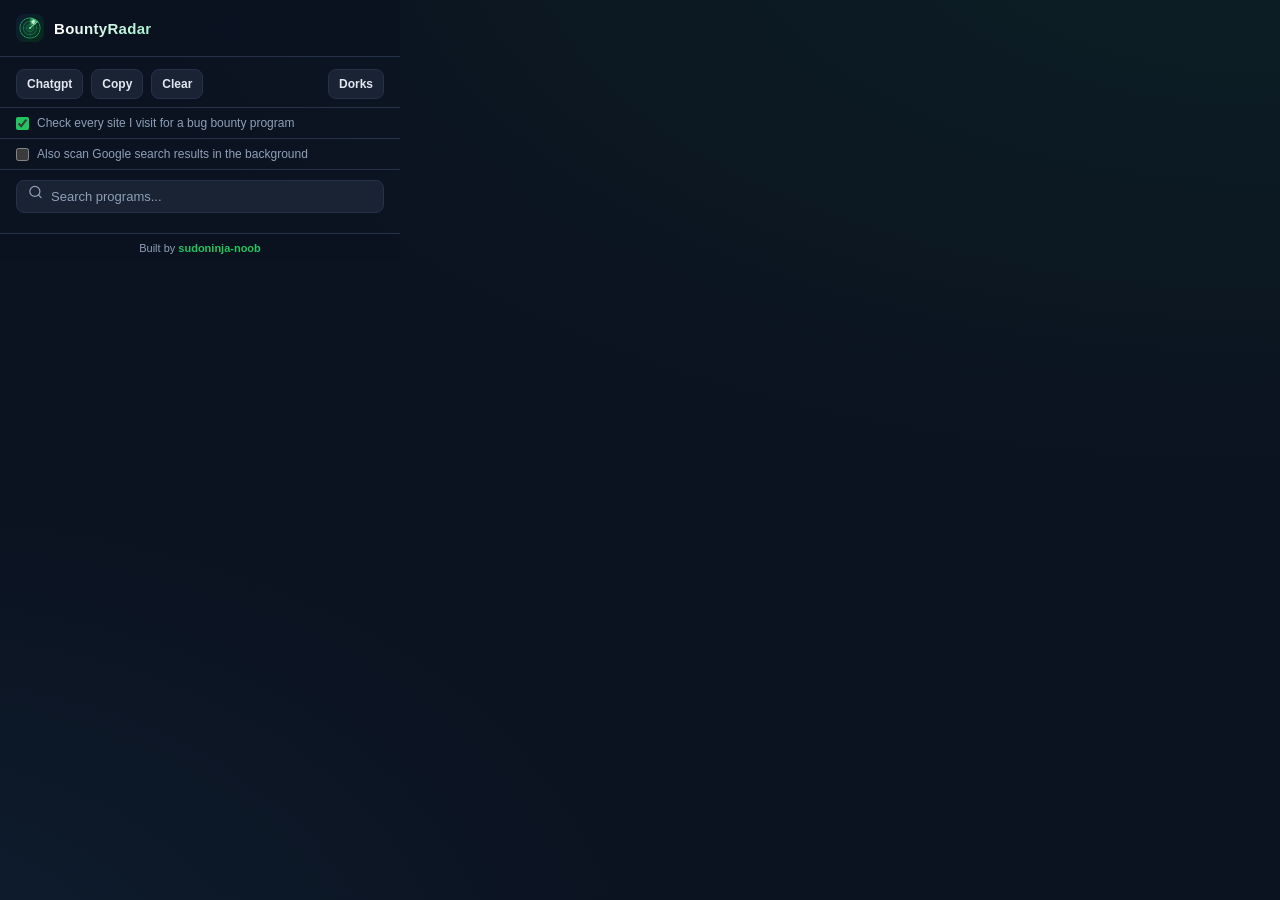
==== popup.html @ d53b1661 "Add files via upload" ====
<!DOCTYPE html>
<html lang="en">
  <head>
    <meta charset="utf-8" />
    <title>BountyRadar</title>
    <link rel="stylesheet" href="popup.css" />
  </head>
  <body>
    <header>
      <div class="brand">
        <div class="brand-mark">
          <img src="icons/icon48.png" alt="BountyRadar" />
        </div>
        <h1>BountyRadar</h1>
      </div>
      <div id="count-badge" class="badge hidden"></div>
    </header>

    <div class="toolbar">
      <button id="chatgpt-btn" class="btn"><span id="chatgpt-label">Chatgpt</span></button>
      <button id="copy-btn" class="btn"><span id="copy-label">Copy</span></button>
      <button id="clear-btn" class="btn btn-danger"><span>Clear</span></button>
      <button id="dorks-btn" class="btn btn-push" aria-pressed="false"><span id="dorks-label">Dorks</span></button>
    </div>

    <section id="site-card" class="site-card hidden">
      <div class="site-head">
        <span class="site-label">This site</span>
        <span id="site-domain" class="site-domain"></span>
        <button id="site-recheck" class="link-btn" title="Check this site again now">Recheck</button>
      </div>
      <div id="site-status" class="site-status"></div>
      <div id="site-programs"></div>
    </section>

    <label class="setting-row" title="Looks up each site you visit in public bug bounty directories and checks its security.txt, security links, and common program paths. Requests go only to the site you're on (plus a weekly directory download from GitHub).">
      <input id="check-sites-toggle" type="checkbox" checked />
      <span>Check every site I visit for a bug bounty program</span>
    </label>

    <label class="setting-row" title="When on, BountyRadar fetches the result links on Google search pages in the background to check them for bounty programs. Those sites will see a request from your browser.">
      <input id="scan-serp-toggle" type="checkbox" />
      <span>Also scan Google search results in the background</span>
    </label>

    <div class="search-row">
      <svg
        class="search-icon"
        viewBox="0 0 24 24"
        width="15"
        height="15"
        fill="none"
        stroke="currentColor"
        stroke-width="2"
        stroke-linecap="round"
        stroke-linejoin="round"
      >
        <circle cx="11" cy="11" r="8" />
        <line x1="21" y1="21" x2="16.65" y2="16.65" />
      </svg>
      <input
        id="search-input"
        type="text"
        placeholder="Search programs..."
        autocomplete="off"
        spellcheck="false"
      />
      <button id="search-clear" class="search-clear hidden" title="Clear search">✕</button>
    </div>

    <div id="dork-view" class="hidden">
      <p class="dork-hint" id="dork-hint"></p>
      <div id="dork-list"></div>
    </div>

    <main id="program-list"></main>

    <footer id="empty-state" class="empty hidden">
      <div class="empty-icon">🎯</div>
      <p><strong>No bug bounty programs tracked yet</strong></p>
      <p>
        Browse pages containing keywords like <em>bounty</em>, <em>reward</em>,
        <em>monetary</em>, <em>eligible targets</em> and they'll be saved here.
      </p>
    </footer>

    <div class="credit">
      Built by
      <a href="https://sudoninja-noob.github.io/" target="_blank" rel="noopener noreferrer">sudoninja-noob</a>
    </div>

    <script src="common.js"></script>
    <script src="dorks.js"></script>
    <script src="popup.js"></script>
  </body>
</html>
---- popup.css ----
:root {
  --bg: #0b1220;
  --bg-grad: radial-gradient(1200px 600px at 100% -10%, rgba(34, 197, 94, 0.08), transparent),
             radial-gradient(800px 500px at -10% 110%, rgba(56, 189, 248, 0.07), transparent);
  --card: rgba(30, 41, 59, 0.75);
  --card-hover: rgba(38, 52, 74, 0.9);
  --border: #26324a;
  --text: #e2e8f0;
  --muted: #8ea0b8;
  --accent: #22c55e;
  --accent-soft: rgba(34, 197, 94, 0.14);
  --link: #67e8f9;
  --danger: #f87171;
}

* {
  box-sizing: border-box;
  margin: 0;
  padding: 0;
}

html {
  color-scheme: dark;
}

body {
  width: 400px;
  max-height: 540px;
  overflow-y: auto;
  background: var(--bg);
  background-image: var(--bg-grad);
  background-attachment: fixed;
  color: var(--text);
  font-family: -apple-system, "Segoe UI", Roboto, Inter, Helvetica, Arial, sans-serif;
  font-size: 13px;
  scrollbar-width: thin;
  scrollbar-color: #334155 transparent;
}

body::-webkit-scrollbar {
  width: 8px;
}
body::-webkit-scrollbar-thumb {
  background: #334155;
  border-radius: 8px;
}

header {
  display: flex;
  align-items: center;
  justify-content: space-between;
  padding: 14px 16px;
  border-bottom: 1px solid var(--border);
  position: sticky;
  top: 0;
  background: rgba(11, 18, 32, 0.85);
  backdrop-filter: blur(10px);
  z-index: 20;
}

.brand {
  display: flex;
  align-items: center;
  gap: 10px;
}

.brand-mark {
  width: 28px;
  height: 28px;
  border-radius: 8px;
  display: grid;
  place-items: center;
  overflow: hidden;
  background: #0f172a;
}

.brand-mark img {
  width: 100%;
  height: 100%;
  object-fit: cover;
  display: block;
}

header h1 {
  font-size: 15px;
  font-weight: 700;
  letter-spacing: 0.3px;
  background: linear-gradient(90deg, #fff, #a7f3d0);
  -webkit-background-clip: text;
  background-clip: text;
  -webkit-text-fill-color: transparent;
}

.badge {
  background: var(--accent-soft);
  border: 1px solid rgba(34, 197, 94, 0.4);
  color: #86efac;
  border-radius: 999px;
  padding: 3px 10px;
  font-size: 12px;
  font-weight: 700;
  font-variant-numeric: tabular-nums;
}

.hidden {
  display: none !important;
}

.toolbar {
  display: flex;
  gap: 8px;
  padding: 12px 16px 8px;
  border-bottom: 1px solid var(--border);
  align-items: center;
}

.btn {
  display: inline-flex;
  align-items: center;
  gap: 6px;
  background: var(--card);
  color: var(--text);
  border: 1px solid var(--border);
  border-radius: 8px;
  padding: 7px 10px;
  font-size: 12px;
  font-weight: 600;
  cursor: pointer;
  transition: all 0.15s ease;
}

.btn:hover {
  border-color: rgba(34, 197, 94, 0.5);
  background: var(--accent-soft);
  color: #fff;
}

.btn-danger:hover {
  border-color: rgba(248, 113, 113, 0.5);
  background: rgba(248, 113, 113, 0.12);
  color: #fff;
}

.setting-row {
  display: flex;
  align-items: center;
  gap: 8px;
  padding: 8px 16px;
  border-bottom: 1px solid var(--border);
  color: var(--muted);
  font-size: 12px;
  cursor: pointer;
}

.setting-row input {
  accent-color: var(--accent);
  cursor: pointer;
}

.setting-row:hover {
  color: var(--text);
}

.search-row {
  position: relative;
  padding: 10px 16px 0;
}

.search-icon {
  position: absolute;
  left: 28px;
  top: 50%;
  transform: translateY(-50%);
  color: var(--muted);
  pointer-events: none;
}

#search-input {
  width: 100%;
  background: var(--card);
  border: 1px solid var(--border);
  border-radius: 8px;
  padding: 8px 30px 8px 34px;
  color: var(--text);
  font-size: 13px;
  outline: none;
  transition: border-color 0.15s ease;
}

#search-input::placeholder {
  color: var(--muted);
}

#search-input:focus {
  border-color: rgba(34, 197, 94, 0.6);
  box-shadow: 0 0 0 3px rgba(34, 197, 94, 0.12);
}

.search-clear {
  position: absolute;
  right: 24px;
  top: 50%;
  transform: translateY(-50%);
  background: transparent;
  border: none;
  color: var(--muted);
  cursor: pointer;
  font-size: 12px;
  padding: 2px 4px;
  border-radius: 4px;
}

.search-clear:hover {
  color: var(--danger);
}

.search-clear.hidden {
  display: none;
}

#program-list {
  padding: 10px 16px;
  display: flex;
  flex-direction: column;
  gap: 10px;
}

.card {
  background: var(--card);
  border: 1px solid var(--border);
  border-radius: 12px;
  padding: 12px 14px;
  backdrop-filter: blur(6px);
  transition: transform 0.15s ease, border-color 0.15s ease, background 0.15s ease;
  animation: slide-in 0.2s ease;
}

.card:hover {
  background: var(--card-hover);
  border-color: rgba(34, 197, 94, 0.35);
  transform: translateY(-1px);
}

@keyframes slide-in {
  from {
    opacity: 0;
    transform: translateY(4px);
  }
  to {
    opacity: 1;
    transform: translateY(0);
  }
}

.card .top {
  display: flex;
  align-items: center;
  justify-content: space-between;
  gap: 8px;
}

.card .top .left {
  display: flex;
  align-items: center;
  gap: 10px;
  flex: 1;
  min-width: 0;
}

.card .top .favicon {
  width: 20px;
  height: 20px;
  border-radius: 5px;
  flex-shrink: 0;
  background: rgba(255, 255, 255, 0.06);
  padding: 2px;
  object-fit: contain;
}

.card .title {
  flex: 1;
  min-width: 0;
  font-weight: 600;
  color: var(--text);
  font-size: 13px;
  line-height: 1.35;
  overflow: hidden;
  display: -webkit-box;
  -webkit-line-clamp: 2;
  -webkit-box-orient: vertical;
}

.card .url {
  display: block;
  color: var(--link);
  font-size: 12px;
  margin-top: 8px;
  text-decoration: none;
  word-break: break-all;
  transition: color 0.15s ease;
}

.card .url:hover {
  color: #a5f3fc;
  text-decoration: underline;
}

.empty {
  padding: 40px 24px;
  text-align: center;
  color: var(--muted);
  line-height: 1.7;
}

.empty-icon {
  font-size: 34px;
  margin-bottom: 12px;
  opacity: 0.9;
}

.empty strong {
  color: var(--text);
  font-weight: 600;
}

.empty em {
  color: var(--accent);
  font-style: italic;
}
.btn-push {
  margin-left: auto;
}

.btn[aria-pressed="true"] {
  border-color: rgba(34, 197, 94, 0.6);
  background: var(--accent-soft);
  color: #fff;
}

#dork-view {
  padding: 10px 16px 14px;
}

.dork-hint {
  color: var(--muted);
  font-size: 12px;
  line-height: 1.5;
  margin-bottom: 10px;
}

.dork-hint button {
  background: none;
  border: none;
  color: var(--accent);
  font: inherit;
  text-decoration: underline;
  cursor: pointer;
  padding: 0;
}

.dork-group-title {
  color: var(--muted);
  font-size: 11px;
  font-weight: 700;
  text-transform: uppercase;
  letter-spacing: 0.6px;
  margin: 12px 0 6px;
}

.dork-group-title:first-child {
  margin-top: 0;
}

.dork {
  display: flex;
  align-items: center;
  justify-content: space-between;
  gap: 8px;
  width: 100%;
  text-align: left;
  background: var(--card);
  border: 1px solid var(--border);
  border-radius: 8px;
  padding: 7px 10px;
  margin-bottom: 6px;
  color: var(--text);
  font-family: ui-monospace, SFMono-Regular, Menlo, Consolas, monospace;
  font-size: 11.5px;
  cursor: pointer;
  transition: border-color 0.15s ease, background 0.15s ease;
}

.dork:hover {
  border-color: rgba(34, 197, 94, 0.5);
  background: var(--accent-soft);
}

.dork .dork-q {
  min-width: 0;
  word-break: break-word;
}

.dork .dork-state {
  flex-shrink: 0;
  font-family: -apple-system, "Segoe UI", Roboto, sans-serif;
  font-size: 11px;
  color: var(--muted);
}

.dork.opened .dork-state {
  color: var(--accent);
}

.site-card {
  margin: 10px 16px 0;
  padding: 10px 12px;
  border-radius: 10px;
  border: 1px solid var(--border);
  background: var(--card);
}

.site-card.found {
  border-color: rgba(34, 197, 94, 0.55);
  background: var(--accent-soft);
}

.site-head {
  display: flex;
  align-items: center;
  gap: 8px;
}

.site-label {
  color: var(--muted);
  font-size: 11px;
  font-weight: 700;
  text-transform: uppercase;
  letter-spacing: 0.6px;
}

.site-domain {
  flex: 1;
  min-width: 0;
  font-weight: 600;
  overflow: hidden;
  text-overflow: ellipsis;
  white-space: nowrap;
}

.link-btn {
  background: none;
  border: none;
  color: var(--link);
  font-size: 12px;
  cursor: pointer;
  padding: 0;
}

.link-btn:hover {
  text-decoration: underline;
}

.link-btn:disabled {
  color: var(--muted);
  cursor: default;
  text-decoration: none;
}

.site-status {
  margin-top: 6px;
  font-size: 12px;
  color: var(--muted);
}

.site-card.found .site-status {
  color: #86efac;
  font-weight: 600;
}

.site-program {
  display: block;
  margin-top: 6px;
  color: var(--link);
  font-size: 12px;
  text-decoration: none;
  word-break: break-all;
}

.site-program:hover {
  text-decoration: underline;
}

.site-program .tag {
  display: inline-block;
  margin-right: 6px;
  padding: 0 6px;
  border-radius: 999px;
  font-size: 10.5px;
  font-weight: 700;
  color: var(--muted);
  border: 1px solid var(--border);
  word-break: normal;
}

.site-program .tag.bounty {
  color: #86efac;
  border-color: rgba(34, 197, 94, 0.45);
}

.credit {
  position: sticky;
  bottom: 0;
  padding: 8px 16px;
  border-top: 1px solid var(--border);
  background: rgba(11, 18, 32, 0.92);
  backdrop-filter: blur(10px);
  color: var(--muted);
  font-size: 11px;
  text-align: center;
}

.credit a {
  color: var(--accent);
  font-weight: 600;
  text-decoration: none;
}

.credit a:hover {
  text-decoration: underline;
}

.site-program-block + .site-program-block {
  margin-top: 8px;
  padding-top: 8px;
  border-top: 1px dashed var(--border);
}

.scope-all {
  margin-top: 8px;
}

.scope {
  margin-top: 6px;
}

.scope-head {
  display: flex;
  align-items: center;
  justify-content: space-between;
  gap: 8px;
}

.copy-btn {
  background: var(--card);
  color: var(--text);
  border: 1px solid var(--border);
  border-radius: 6px;
  padding: 3px 8px;
  font-size: 11px;
  font-weight: 600;
  cursor: pointer;
}

.copy-btn:hover {
  border-color: rgba(34, 197, 94, 0.5);
  background: var(--accent-soft);
}

.scope-note {
  margin-top: 2px;
  color: var(--muted);
  font-size: 10.5px;
}

.scope-list {
  margin-top: 6px;
  max-height: 160px;
  overflow: auto;
  padding: 8px 10px;
  border-radius: 8px;
  border: 1px solid var(--border);
  background: rgba(2, 6, 23, 0.55);
  color: #bbf7d0;
  font-family: ui-monospace, SFMono-Regular, Menlo, Consolas, monospace;
  font-size: 11.5px;
  line-height: 1.5;
  white-space: pre;
  user-select: text;
}
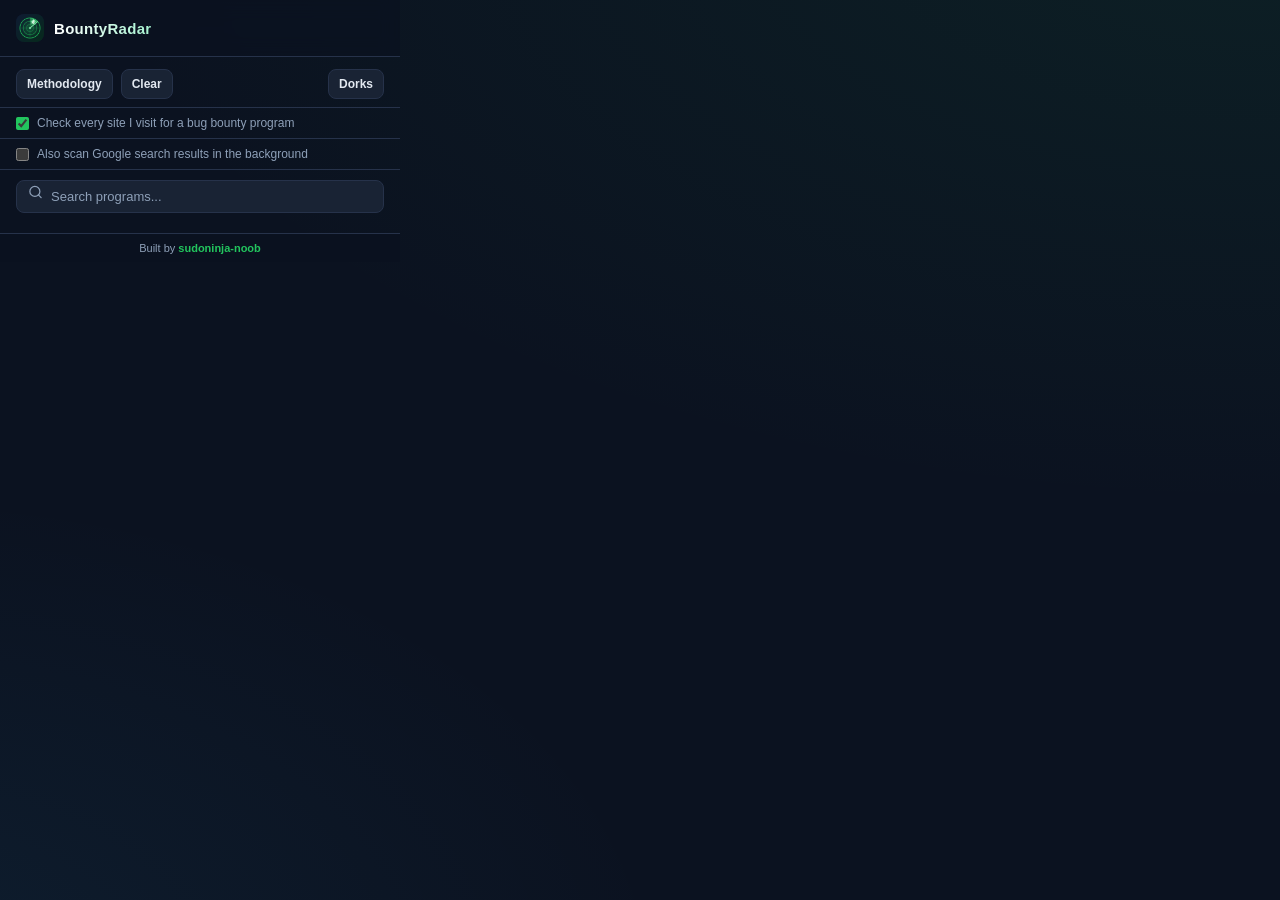
==== commit 5ca83214: "Add files via upload" ====
--- a/popup.html
+++ b/popup.html
@@ -17,8 +17,13 @@
     </header>
 
     <div class="toolbar">
-      <button id="chatgpt-btn" class="btn"><span id="chatgpt-label">Chatgpt</span></button>
-      <button id="copy-btn" class="btn"><span id="copy-label">Copy</span></button>
+      <a
+        class="btn"
+        href="https://sudoninja-noob.github.io/tool/Bug_Bounty_Hunting_Methodology.html"
+        target="_blank"
+        rel="noopener noreferrer"
+        title="Bug bounty hunting methodology"
+      ><span>Methodology</span></a>
       <button id="clear-btn" class="btn btn-danger"><span>Clear</span></button>
       <button id="dorks-btn" class="btn btn-push" aria-pressed="false"><span id="dorks-label">Dorks</span></button>
     </div>
--- a/popup.css
+++ b/popup.css
@@ -126,6 +126,7 @@
   font-size: 12px;
   font-weight: 600;
   cursor: pointer;
+  text-decoration: none;
   transition: all 0.15s ease;
 }
 
